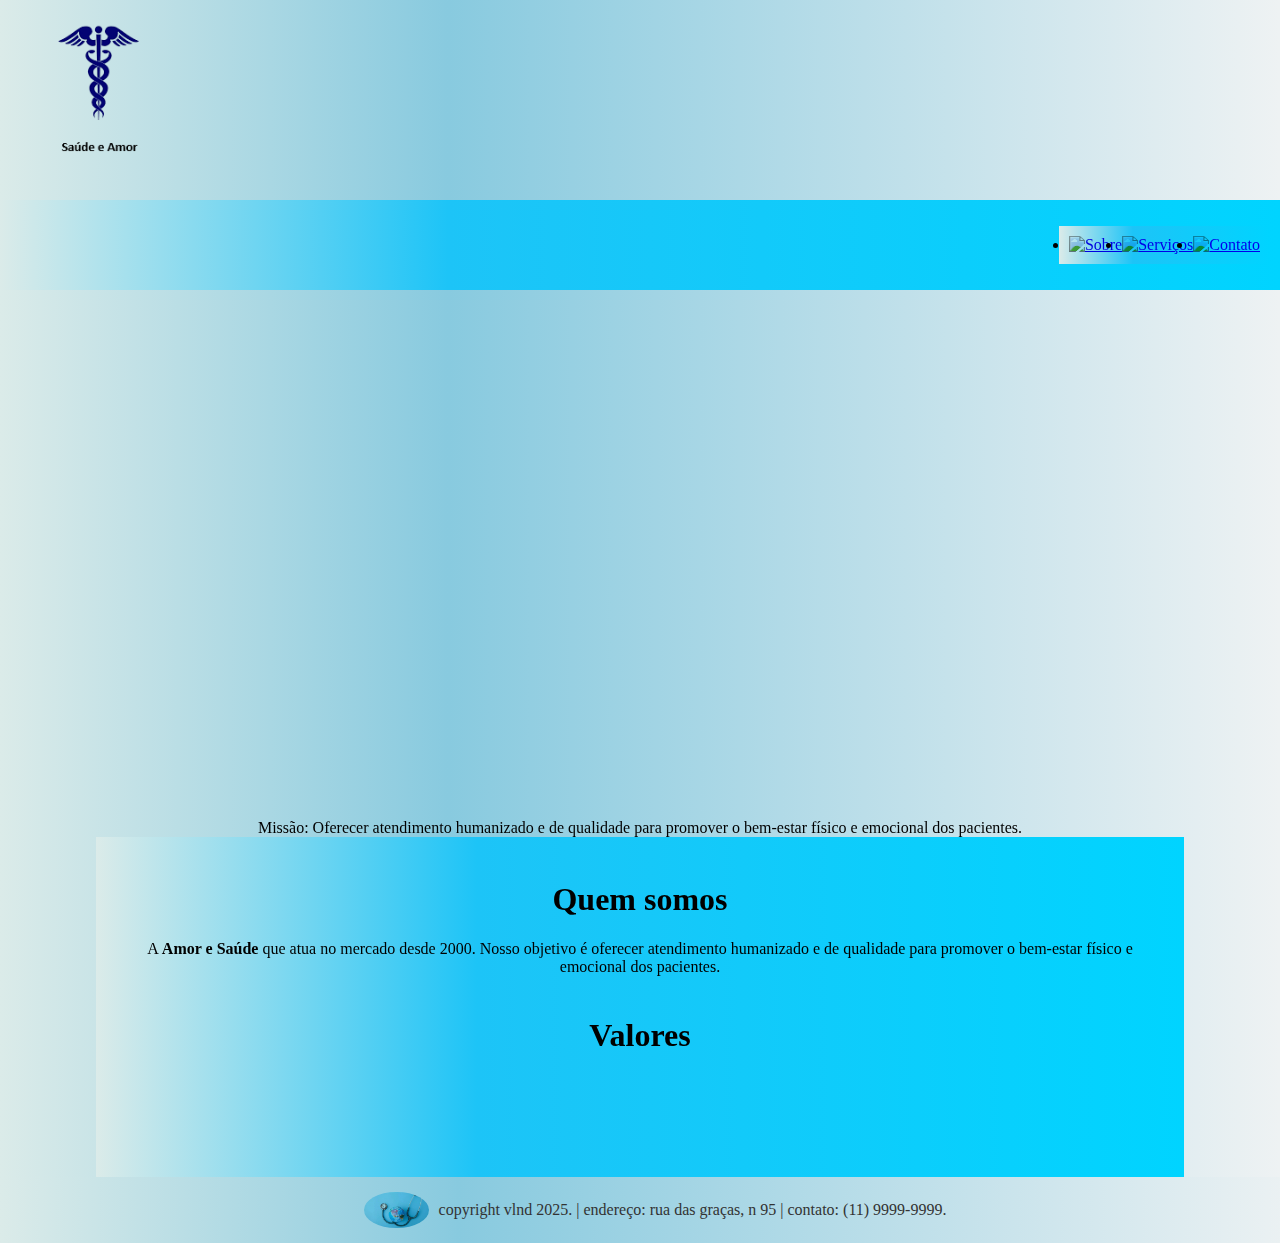
==== Index.Html @ 2765ae4a "Add files via upload" ====
<!DOCTYPE html>
<html lang="en">
<head>
    <meta charset="UTF-8">
    <meta http-equiv="X-UA-Compatible" content="Clinica Amor e Saúde">
    <meta name="viewport" content="width=device-width, initial-scale=1.0">
    <title>Clinica Amor e Saúde</title>
    <link rel="stylesheet" href="base.css">
    <img src="medicallogo.png" alt="">
</head>
<body>
    <div class="wrapper"> 
        <div class="menu"> 
            <ul class="menu">
                <li class="menu-item"><a href="sobre.html"><img src="sobre.png" alt="Sobre"></a></li>
                <li class="menu-item"><a href="servicos.html"><img src="servicos.png" alt="Serviços"></a></li>
                <li class="menu-item"><a href="https://wa.me/+558381940606"><img src="contato.png" alt="Contato"></a></li>
            </ul>
        </div>

        <iframe width="560" height="315" src="https://www.youtube.com/embed/-smxpvDpxJA?autoplay=1&mute=1" frameborder="0" allowfullscreen></iframe>

        <div class="main">
            <div class="Clinica Amor e Saúde">
                Missão: Oferecer atendimento humanizado e de qualidade para promover o bem-estar físico e emocional dos pacientes.
                <!-- Aqui vai o seu header -->
            </div>
    
            <div class="content">
                <table>
                    <tr>
                        <td>
                            <h1>Quem somos</h1>
                            <p>A <strong>Amor e Saúde</strong> que atua no mercado desde 2000. Nosso objetivo é oferecer atendimento humanizado e de qualidade para promover o bem-estar físico e emocional dos pacientes.</p>
                        </td>
                    </tr>
                    <tr>
                        <td>
                            <h1>Valores</h1>
                            <!-- ...restante do conteúdo... -->
                        </td>
                    </tr>
                </table>
            </div>
        </div>
    </div>
    <footer class="footer">
        <img src="icone.png" alt="Ícone" class="footer-icon">
        Copyright VLND 2025. | Endereço: Rua das Graças, N 95 | Contato: (11) 9999-9999.
    </footer>
</body>
</html>
---- base.css ----
html, body {
    margin: 0;
    padding: 0;
    height: 100%;
}

body {
    background: rgb(233, 233, 240);
    background: linear-gradient(90deg, rgb(219, 235, 233) 0%, rgb(136, 202, 223) 35%, rgb(238, 242, 243) 100%);
    display: flex;
    flex-direction: column;
    justify-content: space-between;
    text-align: center;
}

.footer {
    display: flex;
    justify-content: center;
    align-items: center;
    background: rgb(233, 233, 240);
    background: linear-gradient(90deg, rgb(219, 235, 233) 0%, rgb(136, 202, 223) 35%, rgb(238, 242, 243) 100%);
    text-align: center;
    padding: 15px;
    text-transform: lowercase;
    position: relative;
    width: 100%;
}

.footer-icon {
    width: 65px; /* Define a largura do ícone */
    margin-right: 10px; /* Espaçamento à direita da imagem */
    color: transparent;
    border-radius: 60%;
    ;
}

.main {
    display: flex;
    flex-direction: column;
    flex-wrap: nowrap;
    width: 85%;
    margin: 0 auto;
}

.menu {
    display: flex;
    justify-content: end; /* Distribui os itens igualmente */
    background: rgb(233, 233, 240);
    background: linear-gradient(90deg, rgb(219, 235, 233) 0%, rgb(29, 196, 247) 35%, rgba(0,212,255,1) 100%);
    padding: 10px;
}

.content {
    background: rgb(233, 233, 240);
    background: linear-gradient(90deg, rgb(219, 235, 233) 0%, rgb(29, 196, 247) 35%, rgba(0,212,255,1) 100%);
    min-height: 300px;
    padding: 20px;
}

footer {
    background: rgb(233, 233, 240);
    background: linear-gradient(90deg, rgb(219, 235, 233) 0%, rgb(29, 196, 247) 35%, rgba(0,212,255,1) 100%);
    text-align: center;
    padding: 10px;
    color: #333;
    position: relative;
    width: 100%;
}

img {
    max-width: 100%;
    width: 200px; /* Define uma largura fixa */
    height: fit-content; /* Mantém a proporção da imagem */
    background-color: transparent;
    mix-blend-mode: multiply;
}

iframe {
    width: 100%;
    height: 505px;
    margin-bottom: 20px;
}
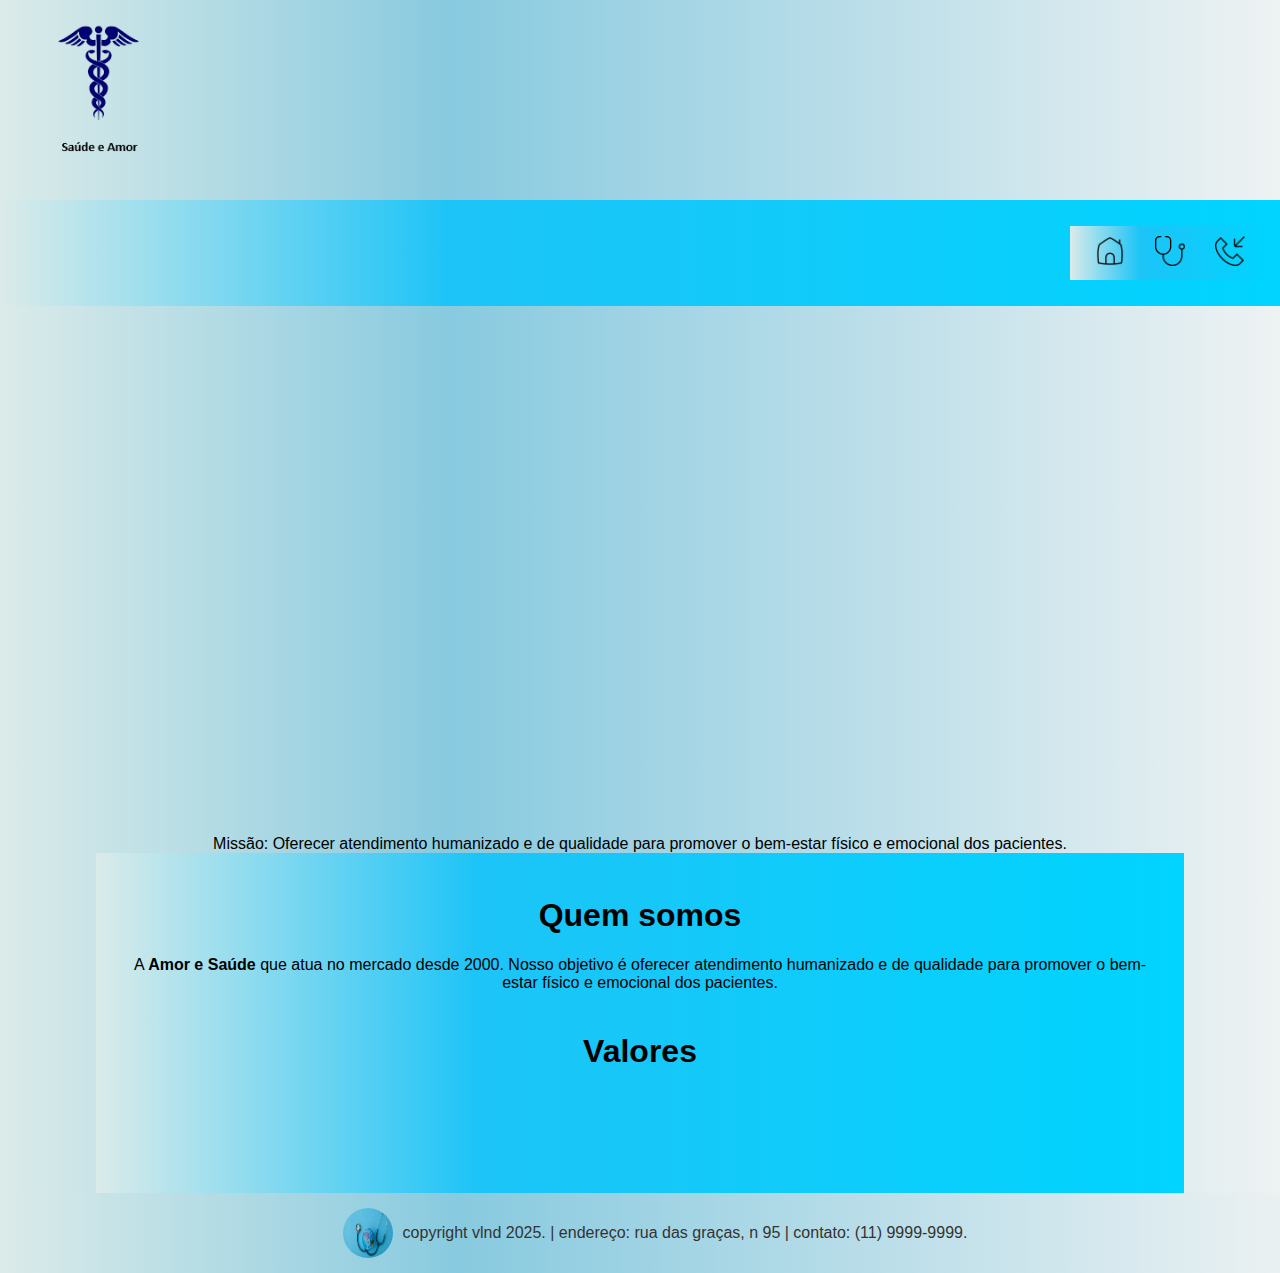
==== commit b4a881d4: "Add files via upload" ====
--- a/Index.Html
+++ b/Index.Html
@@ -1,52 +1,66 @@
 <!DOCTYPE html>
 <html lang="en">
-<head>
-    <meta charset="UTF-8">
-    <meta http-equiv="X-UA-Compatible" content="Clinica Amor e Saúde">
-    <meta name="viewport" content="width=device-width, initial-scale=1.0">
+  <head>
+    <meta charset="UTF-8" />
+    <meta http-equiv="X-UA-Compatible" content="Clinica Amor e Saúde" />
+    <meta name="viewport" content="width=device-width, initial-scale=1.0" />
     <title>Clinica Amor e Saúde</title>
-    <link rel="stylesheet" href="base.css">
-    <img src="medicallogo.png" alt="">
-</head>
-<body>
-    <div class="wrapper"> 
-        <div class="menu"> 
-            <ul class="menu">
-                <li class="menu-item"><a href="sobre.html"><img src="sobre.png" alt="Sobre"></a></li>
-                <li class="menu-item"><a href="servicos.html"><img src="servicos.png" alt="Serviços"></a></li>
-                <li class="menu-item"><a href="https://wa.me/+558381940606"><img src="contato.png" alt="Contato"></a></li>
-            </ul>
+    <link rel="stylesheet" href="base.css" />
+    <img src="medicallogo.png" alt="" />
+  
+  </head>
+  <body>
+    <div class="wrapper">
+      <div class="menu">
+        <ul class="menu">
+          <li class="menu-item"><a href="sobre.html"><img src="lar.png " alt="Sobre" class="menu-icon"></a></li>
+          <li class="menu-item"><a href="sobre.Html"><img src="estetoscopio.png" alt="Serviços" class="menu-icon"></a></li>
+          <li class="menu-item"><a href="https://wa.me/+558381940606"><img src="contatos.png" alt="Contato" class="menu-icon"></a></li>
+        </ul>
+      </div>
+
+      <iframe
+        width="560"
+        height="315"
+        src="https://www.youtube.com/embed/-smxpvDpxJA?autoplay=1&mute=1"
+        frameborder="0"
+        allowfullscreen
+      ></iframe>
+
+      <div class="main">
+        <div class="Clinica Amor e Saúde">
+          Missão: Oferecer atendimento humanizado e de qualidade para promover o
+          bem-estar físico e emocional dos pacientes.
+          <!-- Aqui vai o seu header -->
         </div>
 
-        <iframe width="560" height="315" src="https://www.youtube.com/embed/-smxpvDpxJA?autoplay=1&mute=1" frameborder="0" allowfullscreen></iframe>
-
-        <div class="main">
-            <div class="Clinica Amor e Saúde">
-                Missão: Oferecer atendimento humanizado e de qualidade para promover o bem-estar físico e emocional dos pacientes.
-                <!-- Aqui vai o seu header -->
-            </div>
-    
-            <div class="content">
-                <table>
-                    <tr>
-                        <td>
-                            <h1>Quem somos</h1>
-                            <p>A <strong>Amor e Saúde</strong> que atua no mercado desde 2000. Nosso objetivo é oferecer atendimento humanizado e de qualidade para promover o bem-estar físico e emocional dos pacientes.</p>
-                        </td>
-                    </tr>
-                    <tr>
-                        <td>
-                            <h1>Valores</h1>
-                            <!-- ...restante do conteúdo... -->
-                        </td>
-                    </tr>
-                </table>
-            </div>
+        <div class="content">
+          <table>
+            <tr>
+              <td>
+                <h1>Quem somos</h1>
+                <p>
+                  A <strong>Amor e Saúde</strong> que atua no mercado desde
+                  2000. Nosso objetivo é oferecer atendimento humanizado e de
+                  qualidade para promover o bem-estar físico e emocional dos
+                  pacientes.
+                </p>
+              </td>
+            </tr>
+            <tr>
+              <td>
+                <h1>Valores</h1>
+                <!-- ...restante do conteúdo... -->
+              </td>
+            </tr>
+          </table>
         </div>
+      </div>
     </div>
     <footer class="footer">
-        <img src="icone.png" alt="Ícone" class="footer-icon">
-        Copyright VLND 2025. | Endereço: Rua das Graças, N 95 | Contato: (11) 9999-9999.
+      <img src="icone.png" alt="Ícone" class="footer-icon" />
+      Copyright VLND 2025. | Endereço: Rua das Graças, N 95 | Contato: (11)
+      9999-9999.
     </footer>
-</body>
-</html>+  </body>
+</html>
--- a/base.css
+++ b/base.css
@@ -2,9 +2,7 @@
     margin: 0;
     padding: 0;
     height: 100%;
-}
-
-body {
+    font-family: 'Roboto', sans-serif;
     background: rgb(233, 233, 240);
     background: linear-gradient(90deg, rgb(219, 235, 233) 0%, rgb(136, 202, 223) 35%, rgb(238, 242, 243) 100%);
     display: flex;
@@ -27,11 +25,36 @@
 }
 
 .footer-icon {
-    width: 65px; /* Define a largura do ícone */
+    width: 50px; /* Define a largura do ícone */
+    height: 50px; /* Define a altura do ícone */
     margin-right: 10px; /* Espaçamento à direita da imagem */
-    color: transparent;
-    border-radius: 60%;
-    ;
+    background-color: transparent;
+    border-radius: 50%; /* Torna a imagem arredondada */
+}
+
+.menu {
+    display: flex;
+    justify-content: flex-end; /* Alinha os itens no canto superior direito */
+    background: rgb(233, 233, 240);
+    background: linear-gradient(90deg, rgb(219, 235, 233) 0%, rgb(29, 196, 247) 35%, rgba(0,212,255,1) 100%);
+    padding: 10px;
+}
+
+.menu-item {
+    list-style: none;
+    margin: 0 15px;
+    width: 20%;
+}
+
+.menu-icon {
+    width: 30px; /* Define a largura do ícone do menu */
+    height: 30px; /* Define a altura do ícone do menu */
+    background-color: transparent; /* Fundo transparente */
+    cursor: pointer; /* Troca o cursor ao passar o mouse */
+}
+
+.menu-icon:hover {
+    cursor: pointer; /* Troca o cursor ao passar o mouse */
 }
 
 .main {
@@ -40,14 +63,6 @@
     flex-wrap: nowrap;
     width: 85%;
     margin: 0 auto;
-}
-
-.menu {
-    display: flex;
-    justify-content: end; /* Distribui os itens igualmente */
-    background: rgb(233, 233, 240);
-    background: linear-gradient(90deg, rgb(219, 235, 233) 0%, rgb(29, 196, 247) 35%, rgba(0,212,255,1) 100%);
-    padding: 10px;
 }
 
 .content {
@@ -79,4 +94,4 @@
     width: 100%;
     height: 505px;
     margin-bottom: 20px;
-}+}
